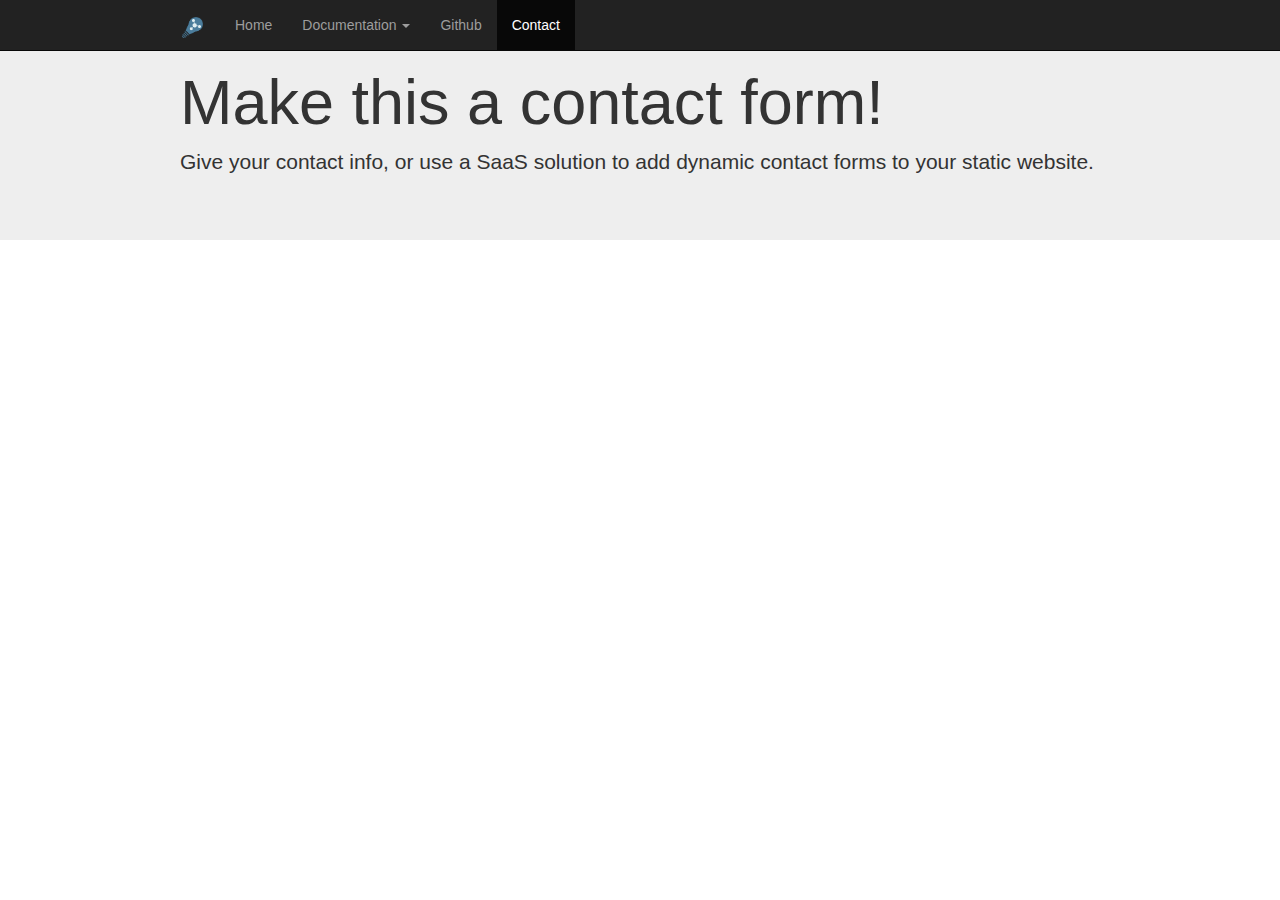
==== contact/index.html @ 742751f4 "[AUTO-COMMIT] Build the website" ====
<!DOCTYPE html>
<html class="no-js">
    <head>
        <meta charset="utf-8">
        <meta http-equiv="X-UA-Compatible" content="IE=edge,chrome=1">
        <title>Lumol molecular simulation engine</title>
        <meta name="description" content="">
        <meta name="viewport" content="width=device-width">
        <link rel="canonical" href="" />

        <link rel="apple-touch-icon" sizes="180x180" href="/apple-touch-icon.png">
        <link rel="icon" type="image/png" sizes="32x32" href="/favicon-32x32.png">
        <link rel="icon" type="image/png" sizes="16x16" href="/favicon-16x16.png">
        <link rel="manifest" href="/manifest.json">
        <meta name="theme-color" content="#ffffff">

        <link rel="stylesheet" href="/static/css/bootstrap.min.css">
        <link rel="stylesheet" href="/static/css/main.css">
    </head>

    <body>
    <div class="navbar navbar-inverse navbar-fixed-top">
  <div class="container">
    <div class="navbar-header">
      <button type="button" class="navbar-toggle" data-toggle="collapse" data-target=".navbar-collapse">
        <span class="icon-bar"></span>
        <span class="icon-bar"></span>
        <span class="icon-bar"></span>
      </button>
      <a class="navbar-brand" href="/">
          <img src="/static/images/lumol.png" alt="Logo" class="logo">
      </a>
    </div>
    <div class="navbar-collapse collapse">
      <ul class="nav navbar-nav">
        <li class=""><a href="/">Home</a></li>
        <li class="dropdown">
            <a href="#" class="dropdown-toggle" data-toggle="dropdown">Documentation <b class="caret"></b></a>
            <ul class="dropdown-menu">
                <li><a href="http://lumol-org.github.io/lumol/latest/book/">User manual</a></li>
                <li><a href="http://lumol-org.github.io/lumol/latest/lumol/">Developer reference</a></li>
            </ul>
            <li><a href="https://github.com/lumol-org/lumol">Github</a></li>
        </li>
        <li class="active"><a href="/contact/">Contact</a></li>
      </ul>
    </div><!--/.navbar-collapse -->
  </div>
</div>


    
<div class="jumbotron">
  <div class="container">
    <h1>Make this a contact form!</h1>
    <p>Give your contact info, or use a SaaS solution to add dynamic contact forms to your static website.</p>
  </div>
</div>


    <script src="/static/js/vendor/jquery-1.10.1.js"></script>
    <script src="/static/js/vendor/bootstrap.js"></script>
    <script src="/static/js/main.js"></script>
  </body>

  
  
</html>
---- static/css/main.css ----
@media (min-width:768px) {
	.container {
		width:750px
	}
}
@media (min-width:992px) {
	.container {
		width:950px
	}
}
@media (min-width:1200px) {
	.container {
		width:950px
	}
}

.header {
    background-image: url("/static/images/main-header.png");
    background-size: auto 100%;
    color: black;
    text-shadow: -1px 0 white, 0 1px white, 1px 0 white, 0 -1px white;
}

.row-squares {
    overflow: hidden;
}

.square-1 {
    background-color: #89ADC3;
}

.square-2 {
    background-color: #9499CC;
}

.square-3 {
    background-color: #BAD2E0;
}

.square-4 {
    background-color: #8DCDAC;
}

.square-1, .square-2, .square-3, .square-4 {
    padding: 20px;
    margin-bottom: -99999px;
    padding-bottom: 99999px;
    border-left: 10px solid white;
}

.square-1 h2, .square-2 h2, .square-3 h2, .square-4 h2 {
    text-align: center;
    margin-top: 0px;
}

.square-1 p, .square-2 p, .square-3 p, .square-4 p {
    padding-bottom: 10px;
}

.square-1:hover, .square-2:hover, .square-3:hover, .square-4:hover {
    color: #EAEAEA;
}

.install {
    font-size:120%;
    text-align: center;
}

.install p {
    margin: 0px;
}

.logo {
    width: 25px;
    display: block;
}
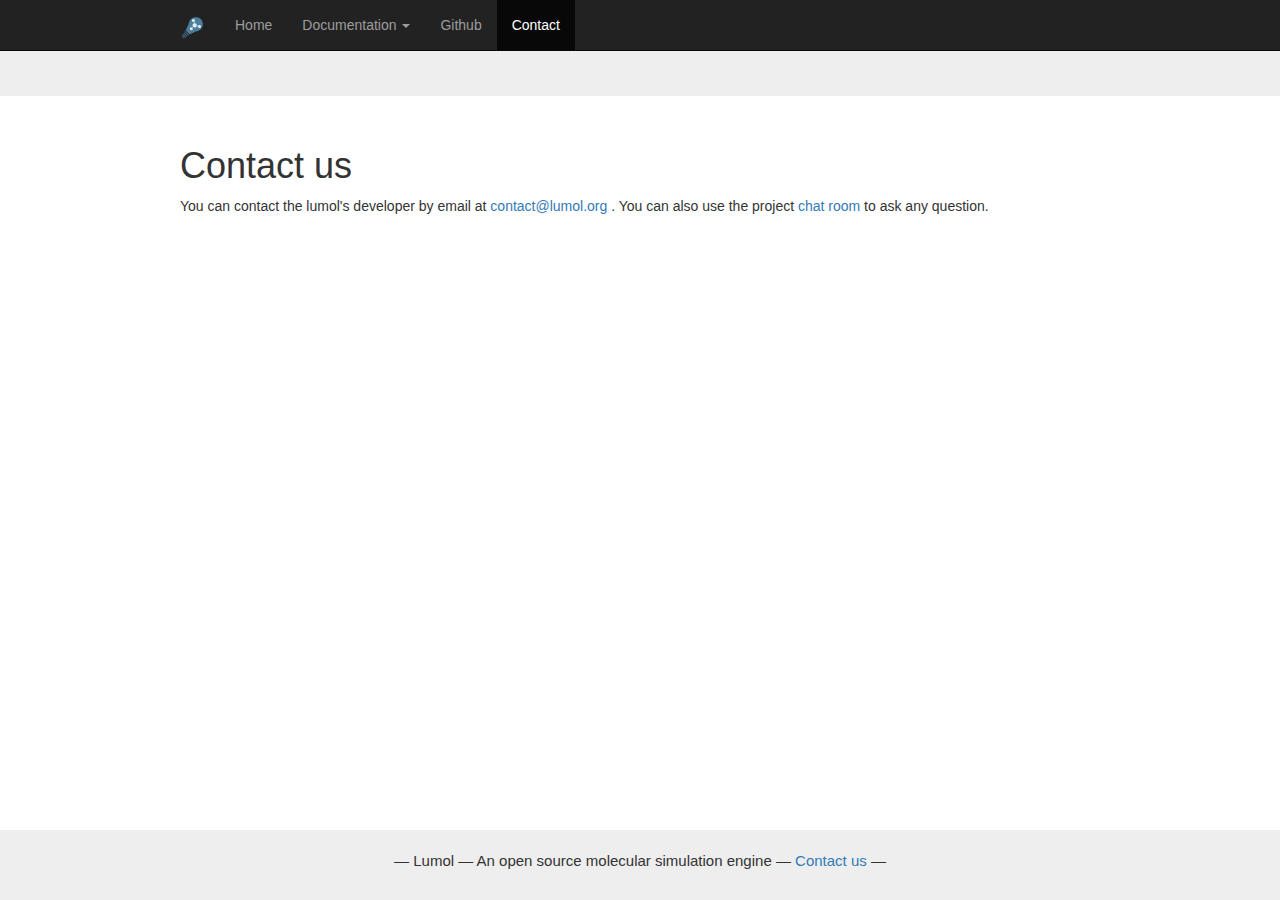
==== commit 2c7b35f4: "[AUTO-COMMIT] Build the website" ====
--- a/contact/index.html
+++ b/contact/index.html
@@ -49,12 +49,39 @@
 </div>
 
 
-    
-<div class="jumbotron">
-  <div class="container">
-    <h1>Make this a contact form!</h1>
-    <p>Give your contact info, or use a SaaS solution to add dynamic contact forms to your static website.</p>
-  </div>
+    <div id="wrap">
+        <div id="main">
+            
+<div class="jumbotron"></div>
+<div class="container">
+  <h1>Contact us</h1>
+  <p>You can contact the lumol's developer by email at
+      <!-- Obfuscated email, using javascript -->
+      <script>document.write(
+          '<'+'a'+' '+'h'+'r'+'e'+'f'+'='+"'"+'m'+'a'+'&'+'#'+'1'+'0'+'5'+';'+
+          'l'+'t'+'&'+'#'+'1'+'1'+'1'+';'+'&'+'#'+'5'+'8'+';'+'c'+'&'+'#'+'1'+
+          '1'+'1'+';'+'%'+'6'+'E'+'&'+'#'+'1'+'1'+'6'+';'+'%'+'&'+'#'+'5'+'4'+
+          ';'+'&'+'#'+'4'+'9'+';'+'%'+'6'+'3'+'t'+'%'+'4'+'&'+'#'+'4'+'8'+';'+
+          '%'+'6'+'C'+'u'+'&'+'#'+'1'+'0'+'9'+';'+'o'+'l'+'&'+'#'+'4'+'6'+';'+
+          '&'+'#'+'1'+'1'+'1'+';'+'&'+'#'+'1'+'1'+'4'+';'+'g'+"'"+'>'+'c'+'o'+
+          '&'+'#'+'1'+'1'+'0'+';'+'t'+'&'+'#'+'9'+'7'+';'+'c'+'t'+'&'+'#'+'6'+
+          '4'+';'+'l'+'u'+'m'+'o'+'l'+'&'+'#'+'4'+'6'+';'+'o'+'&'+'#'+'1'+'1'+
+          '4'+';'+'g'+'<'+'/'+'a'+'>');
+       </script>
+       <noscript>[Turn on JavaScript to see the email address]</noscript>.
+       You can also use the project <a href="https://gitter.im/lumol-org/lumol">
+       chat room</a> to ask any question.
+   </p>
+</div>
+
+        </div>
+    </div>
+
+    <footer class="footer">
+  <p>
+      — Lumol — An open source molecular simulation engine —
+      <a href="/contact/">Contact us</a> —
+  </p>
 </div>
 
 
--- a/static/css/main.css
+++ b/static/css/main.css
@@ -1,3 +1,8 @@
+html, body {
+  height: 100%;
+  padding-bottom: 0;
+}
+
 @media (min-width:768px) {
 	.container {
 		width:750px
@@ -18,7 +23,6 @@
     background-image: url("/static/images/main-header.png");
     background-size: auto 100%;
     color: black;
-    text-shadow: -1px 0 white, 0 1px white, 1px 0 white, 0 -1px white;
 }
 
 .row-squares {
@@ -74,3 +78,24 @@
     width: 25px;
     display: block;
 }
+
+#wrap {
+  min-height: 100%;
+}
+
+#main {
+  overflow:auto;
+  padding-bottom:100px; /* this needs to be bigger than footer height*/
+}
+
+.footer {
+    padding-top: 20px;
+    text-align: center;
+    font-size: 15px;
+    font-weight: 200;
+    background-color: #eeeeee;
+    position: relative;
+    margin-top: -70px; /* negative value of footer height */
+    height: 70px;
+    clear: both;
+}
